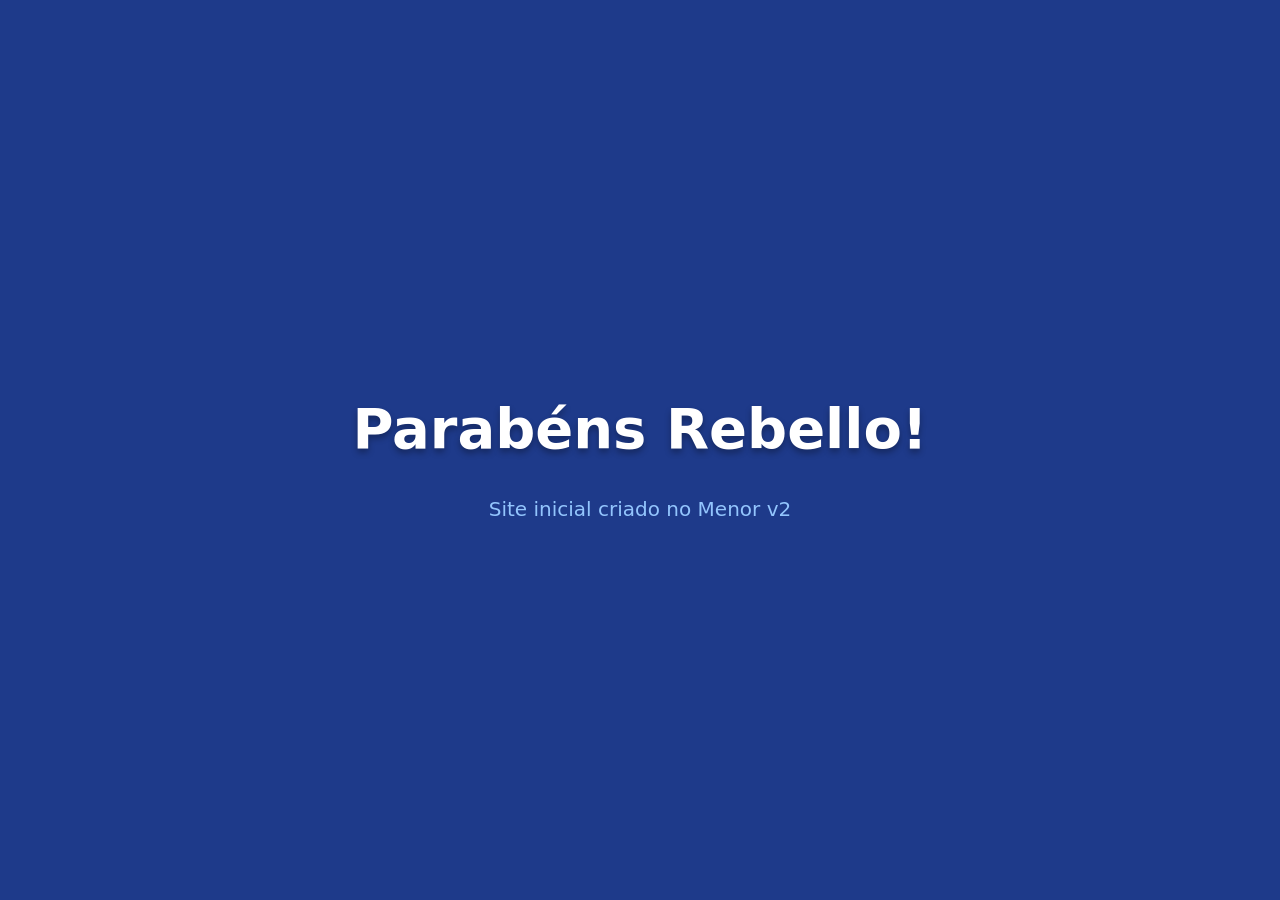
==== index.html @ a788111a "feat(agent): natural chatgpt-style project context, strip simulated bash commands, and ground site p" ====
<!DOCTYPE html>
<html lang="pt-BR">
<head>
  <meta charset="UTF-8">
  <title>Parabéns Rebello</title>
  <style>
    body {
      background-color: #1e3a8a;
      color: white;
      font-family: system-ui, -apple-system, sans-serif;
      display: flex;
      flex-direction: column;
      justify-content: center;
      align-items: center;
      height: 100vh;
      margin: 0;
    }
    h1 {
      font-size: 3.5rem;
      margin-bottom: 1rem;
      text-shadow: 0 4px 6px rgba(0, 0, 0, 0.3);
    }
    p {
      font-size: 1.25rem;
      color: #93c5fd;
    }
  </style>
</head>
<body>
  <h1>Parabéns Rebello!</h1>
  <p>Site inicial criado no Menor v2</p>
</body>
</html>
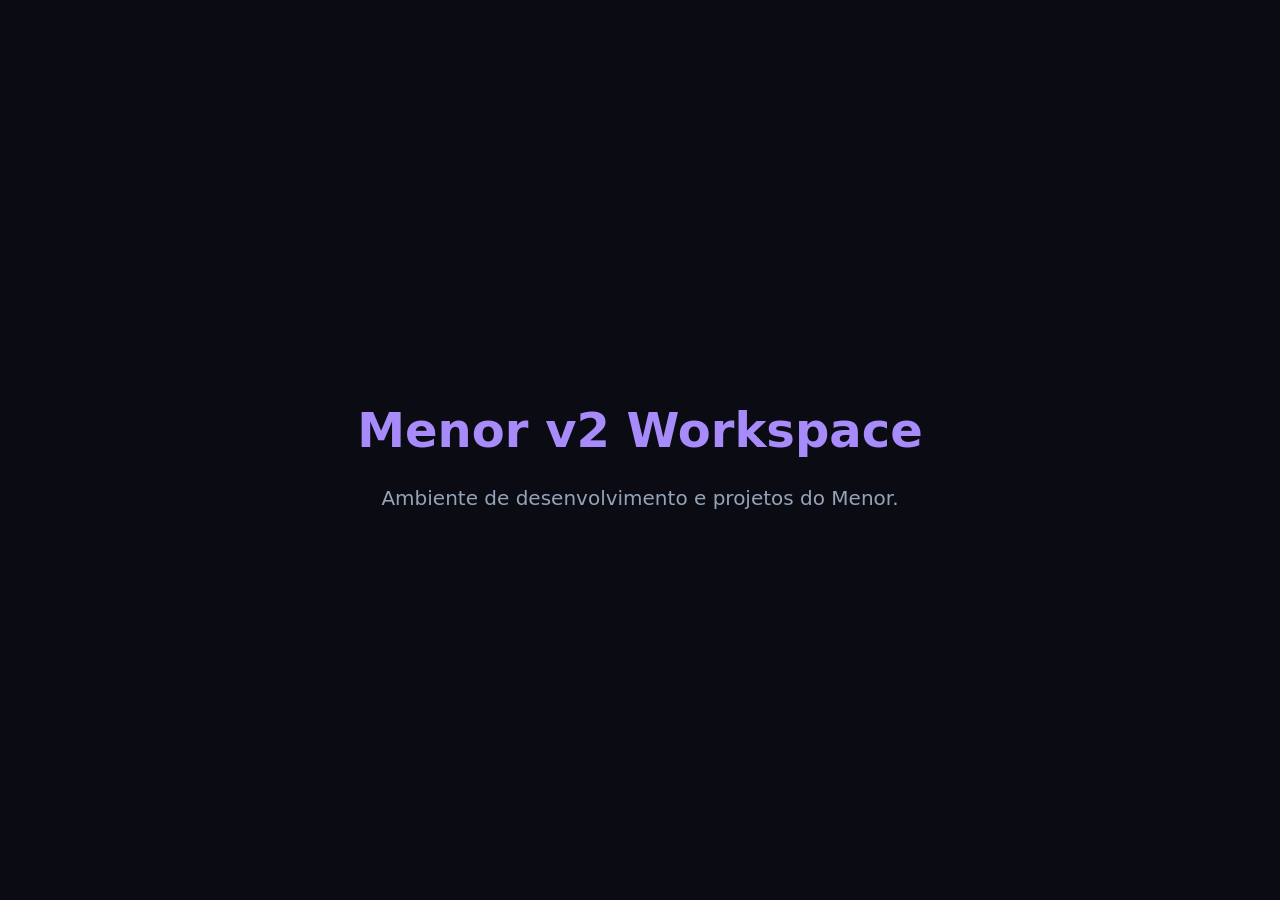
==== commit 5344b9aa: "fix(lab & orchestrator): purge stale rebello injection, expand benchmark suite to 21 multi-domain pr" ====
--- a/index.html
+++ b/index.html
@@ -2,32 +2,32 @@
 <html lang="pt-BR">
 <head>
   <meta charset="UTF-8">
-  <title>Parabéns Rebello</title>
+  <title>Menor v2 Workspace</title>
   <style>
     body {
-      background-color: #1e3a8a;
+      background-color: #0b0b14;
       color: white;
       font-family: system-ui, -apple-system, sans-serif;
       display: flex;
       flex-direction: column;
       justify-content: center;
       align-items: center;
-      height: 100vh;
+      min-height: 100vh;
       margin: 0;
     }
     h1 {
-      font-size: 3.5rem;
-      margin-bottom: 1rem;
-      text-shadow: 0 4px 6px rgba(0, 0, 0, 0.3);
+      font-size: 3rem;
+      color: #a78bfa;
+      margin-bottom: 0.5rem;
     }
     p {
       font-size: 1.25rem;
-      color: #93c5fd;
+      color: #94a3b8;
     }
   </style>
 </head>
 <body>
-  <h1>Parabéns Rebello!</h1>
-  <p>Site inicial criado no Menor v2</p>
+  <h1>Menor v2 Workspace</h1>
+  <p>Ambiente de desenvolvimento e projetos do Menor.</p>
 </body>
-</html>+</html>
